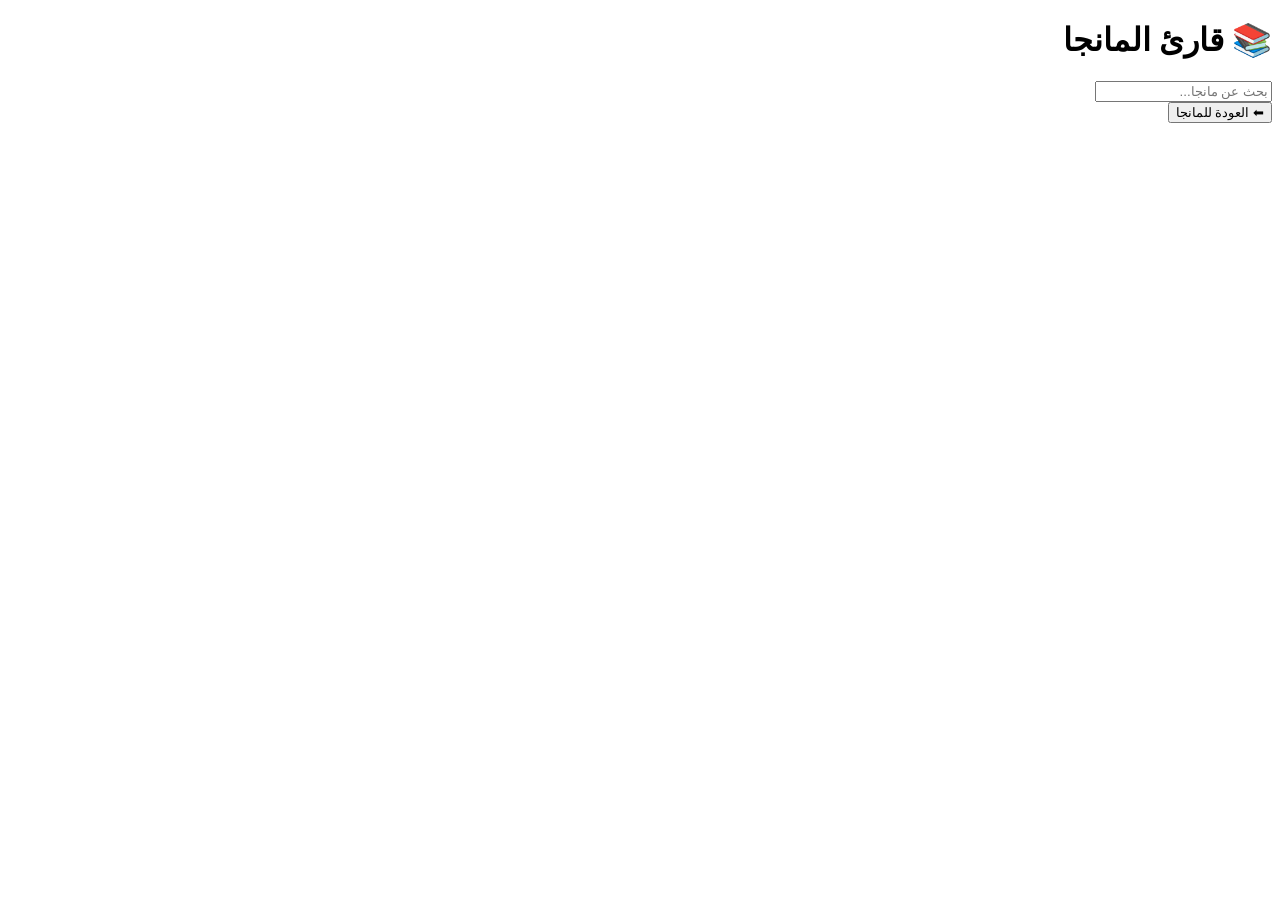
==== index.html @ 65ae0a2a "Rename gemini-code-1791196028590.html to index.html" ====
<!DOCTYPE html>
<html lang="ar" dir="rtl">
<head>
  <meta charset="UTF-8">
  <meta name="viewport" content="width=device-width, initial-scale=1.0">
  <title>قارئ المانجا الخاص بي</title>
  <link rel="stylesheet" href="style.css">
</head>
<body>
  <header>
    <h1>📚 قارئ المانجا</h1>
    <input type="text" id="searchInput" placeholder="بحث عن مانجا...">
  </header>

  <main id="app">
    <div id="mangaList" class="manga-grid"></div>
    <div id="readerView" class="hidden">
      <button id="backBtn">⬅ العودة للمانجا</button>
      <h2 id="chapterTitle"></h2>
      <div id="pagesContainer"></div>
    </div>
  </main>

  <script src="app.js"></script>
</body>
</html>
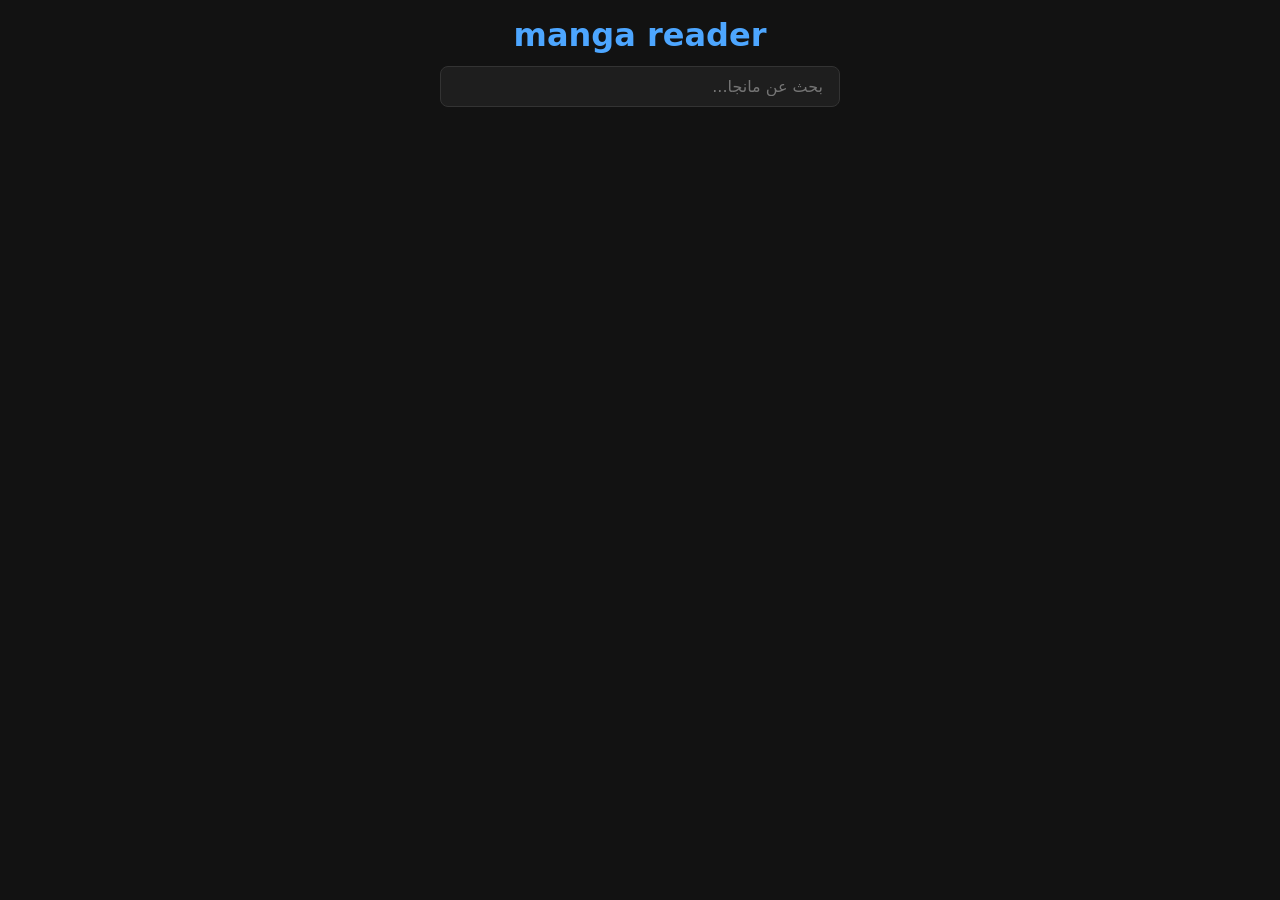
==== commit c177db53: "Update index.html" ====
--- a/index.html
+++ b/index.html
@@ -3,12 +3,12 @@
 <head>
   <meta charset="UTF-8">
   <meta name="viewport" content="width=device-width, initial-scale=1.0">
-  <title>قارئ المانجا الخاص بي</title>
+  <title>MangaReader</title>
   <link rel="stylesheet" href="style.css">
 </head>
 <body>
   <header>
-    <h1>📚 قارئ المانجا</h1>
+    <h1>manga reader </h1>
     <input type="text" id="searchInput" placeholder="بحث عن مانجا...">
   </header>
 
--- a/style.css
+++ b/style.css
@@ -0,0 +1,82 @@
+* {
+  box-sizing: border-box;
+  margin: 0;
+  padding: 0;
+  font-family: system-ui, -apple-system, sans-serif;
+}
+
+body {
+  background-color: #121212;
+  color: #ffffff;
+  padding: 16px;
+}
+
+header {
+  text-align: center;
+  margin-bottom: 24px;
+}
+
+header h1 {
+  margin-bottom: 12px;
+  color: #4da6ff;
+}
+
+#searchInput {
+  width: 100%;
+  max-width: 400px;
+  padding: 10px 16px;
+  border-radius: 8px;
+  border: 1px solid #333;
+  background: #1e1e1e;
+  color: #fff;
+  font-size: 16px;
+}
+
+.manga-grid {
+  display: grid;
+  grid-template-columns: repeat(auto-fill, minmax(140px, 1fr));
+  gap: 16px;
+}
+
+.manga-card {
+  background: #1e1e1e;
+  border-radius: 8px;
+  overflow: hidden;
+  cursor: pointer;
+}
+
+.manga-card img {
+  width: 100%;
+  height: 200px;
+  object-fit: cover;
+}
+
+.manga-card h3 {
+  padding: 8px;
+  font-size: 14px;
+  text-align: center;
+}
+
+.hidden {
+  display: none;
+}
+
+#readerView {
+  text-align: center;
+}
+
+#backBtn {
+  padding: 8px 16px;
+  background: #4da6ff;
+  border: none;
+  color: white;
+  border-radius: 6px;
+  cursor: pointer;
+  margin-bottom: 16px;
+}
+
+#pagesContainer img {
+  max-width: 100%;
+  margin-bottom: 12px;
+  border-radius: 4px;
+}
